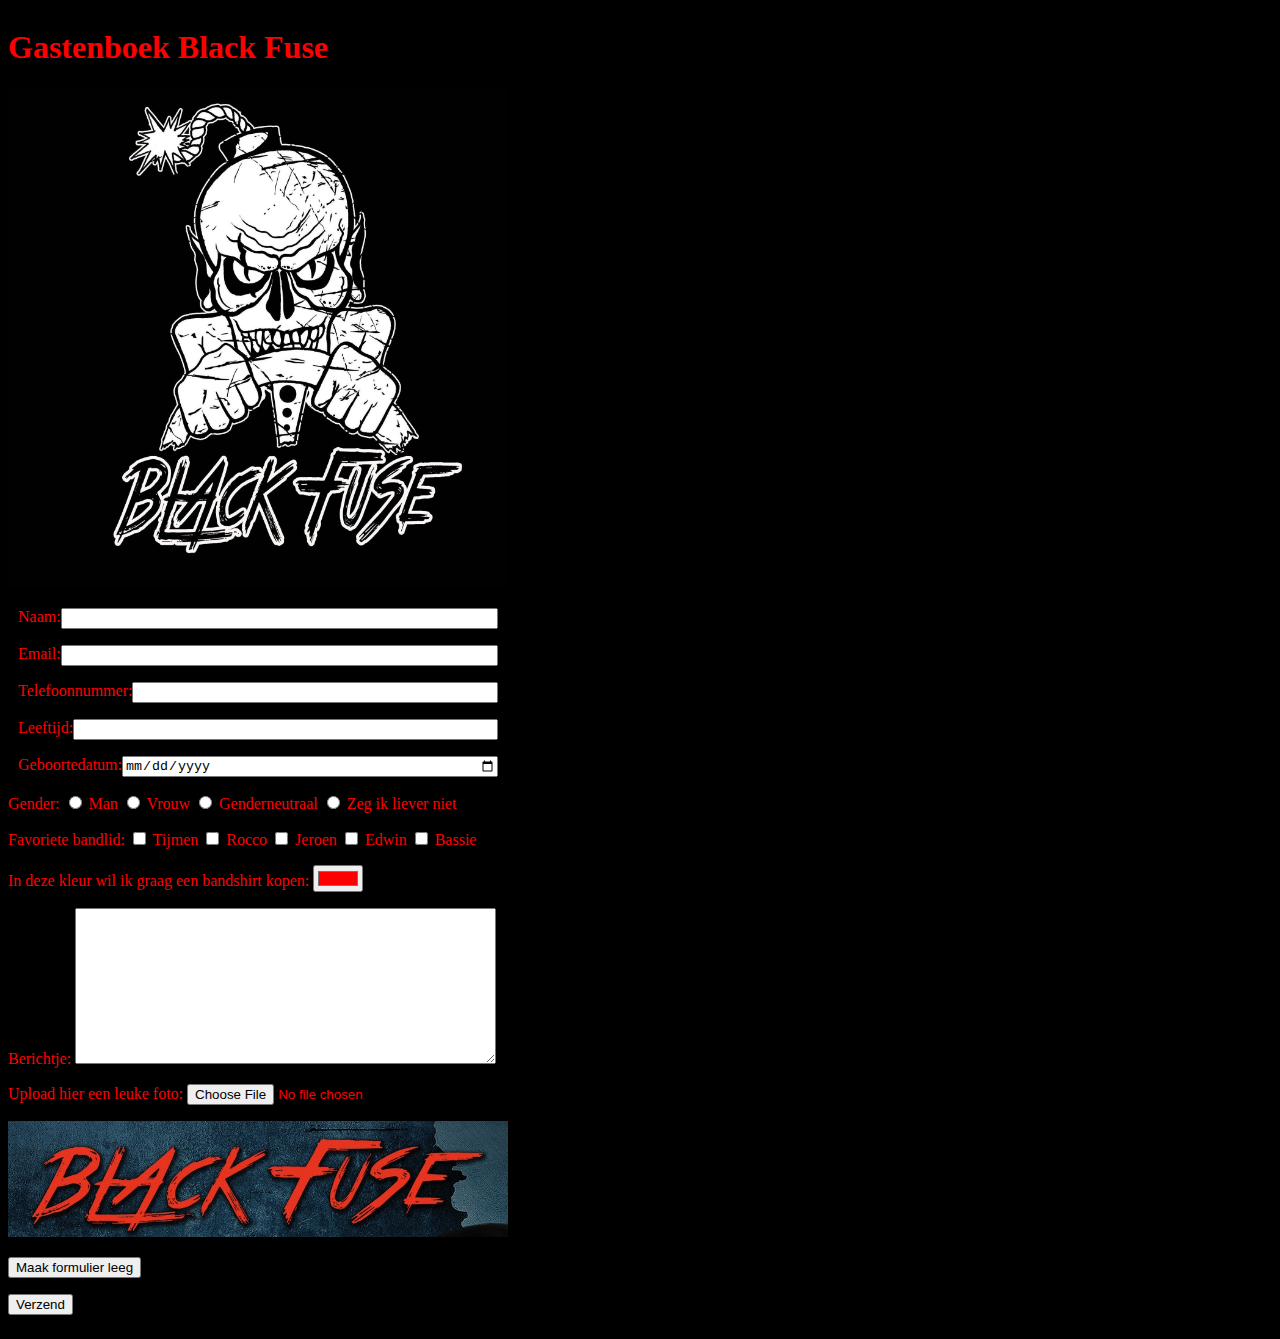
==== Gastenboek.html @ e9730dee "Add files via upload" ====
<!DOCTYPE html>
<html>
<link rel="stylesheet" type="text/css" href="styles.css">

<head>
    <title>Gastenboek</title>
    <link rel="icon" type="image/png" sizes="16x16" href="/favicon-16x16.png">

</head>

<body class="form-container">
    <form name="contact" method="POST" action="mailto:v_de_bruin@hotmail.come" enctype="text/plain">
        <h1>Gastenboek Black Fuse</h1>
        <img width="500" src="BF logo.jpg" alt="Black Fuse" />
        <p>
            <label class="labelform">Naam: <input class="bodyform" type="text" name="name" /></label>
        </p>
        <p>
            <label class="labelform">Email: <input class="bodyform" type="email" name="email" /></label>
        </p>
        <p>
            <label class="labelform">Telefoonnummer: <input class="bodyform" type="tel" name="tel" /></label>
        </p>
        <p>
            <label class="labelform">Leeftijd: <input class="bodyform" type="number" name="number" /></label>
        </p>
        <p>
            <label class="labelform">Geboortedatum: <input class="bodyform" type="date" name="date" /></label>
        </p>
        <p>
            <label>Gender:
                <input type="radio" name="man" value="man">
                <label for="gender">Man</label>
                <input type="radio" name="vrouw" value="vrouw">
                <label for="gender">Vrouw</label>
                <input type="radio" name="genderneutraal" value="genderneutraal">
                <label for="gender">Genderneutraal</label>
                <input type="radio" name="zeg ik liever niet" value="zeg ik liever niet">
                <label for="gender">Zeg ik liever niet</label>
            </label>
        </p>
        <p>
            <label>Favoriete bandlid:
                <input type="checkbox" name="Tijmen" value="bandlid">
                <label for="favoriete bandlid">Tijmen</label>
                <input type="checkbox" name="Rocco" value="bandlid">
                <label for="favoriete bandlid">Rocco</label>
                <input type="checkbox" name="Jeroen" value="bandlid">
                <label for="favoriete bandlid">Jeroen</label>
                <input type="checkbox" name="Edwin" value="bandlid">
                <label for="favoriete bandlid">Edwin</label>
                <input type="checkbox" name="Bassie" value="bandlid">
                <label for="favoriete bandlid">Bassie</label>
            </label>
        </p>
        <p>
            <label>
                In deze kleur wil ik graag een bandshirt kopen: <input type="color" name="colorpicker"
                    value="#ff0000"></label>
        </p>
        <p>
            <label>Berichtje: <textarea name="message" rows="10" cols="50"></textarea></label>
        </p>
        <p> <label for="upload">Upload hier een leuke foto:</label>
            <input type="file" name="avatar">
        </p>
        <img width="500" src="BF banner.jpg" alt="Black Fuse" />
        <p>
            <button type="reset">Maak formulier leeg</button>
        </p>
        <p>
            <button type="submit">Verzend</button>
        </p>
    </form>
</body>

</html>
---- styles.css ----
.parent {
    display: grid;
    grid-template-columns: 1fr;
    grid-template-rows: 200px 500px 300px 200px;
    height: 1000px;
    grid-template-areas: 
    "site" "header"
    "nav"
    "main"
    "footer"
}

header {
    background-color: black;
    grid-area: header;
    font-family: Arial Black;
        color:red;
}
nav {
    background-color: black;
    grid-area: header;
    font-family: Arial Black;
        color:red; 
}

main {
    background-color: black;
    grid-area: header;
    font-family: Arial Black;
        color:red; 
}

footer {
    background-color: black;
    grid-area: header;
    font-family: Arial Black;
        color:red; 
}

aside {
            background-color: black;
            grid-area: header;
            font-family: Arial Black;
                color:red;  
}

iframe {
    background-color: black;
    grid-area: header;
    font-family: Arial Black;
        color:red;  
}

body {
    background-color: black;
    font-family: Arial Black;
    color:red; 
}

    @media only screen and (min-width:600px){
        body {
            background-color:red;
            font-family:'Courier New';
            color: blueviolet;
        }
    }

.icon {
    width: 200px;
    height:50px;
    display: flex;
   flex-direction: column;
}

.form-container {
        background-color: black;
        font-family: Arial Black;
        color:red;
        display: flex;
}

.labelform {
    margin: 10px;
    display: flex;
 
}
    
.labelform input {
    flex: 3;
}
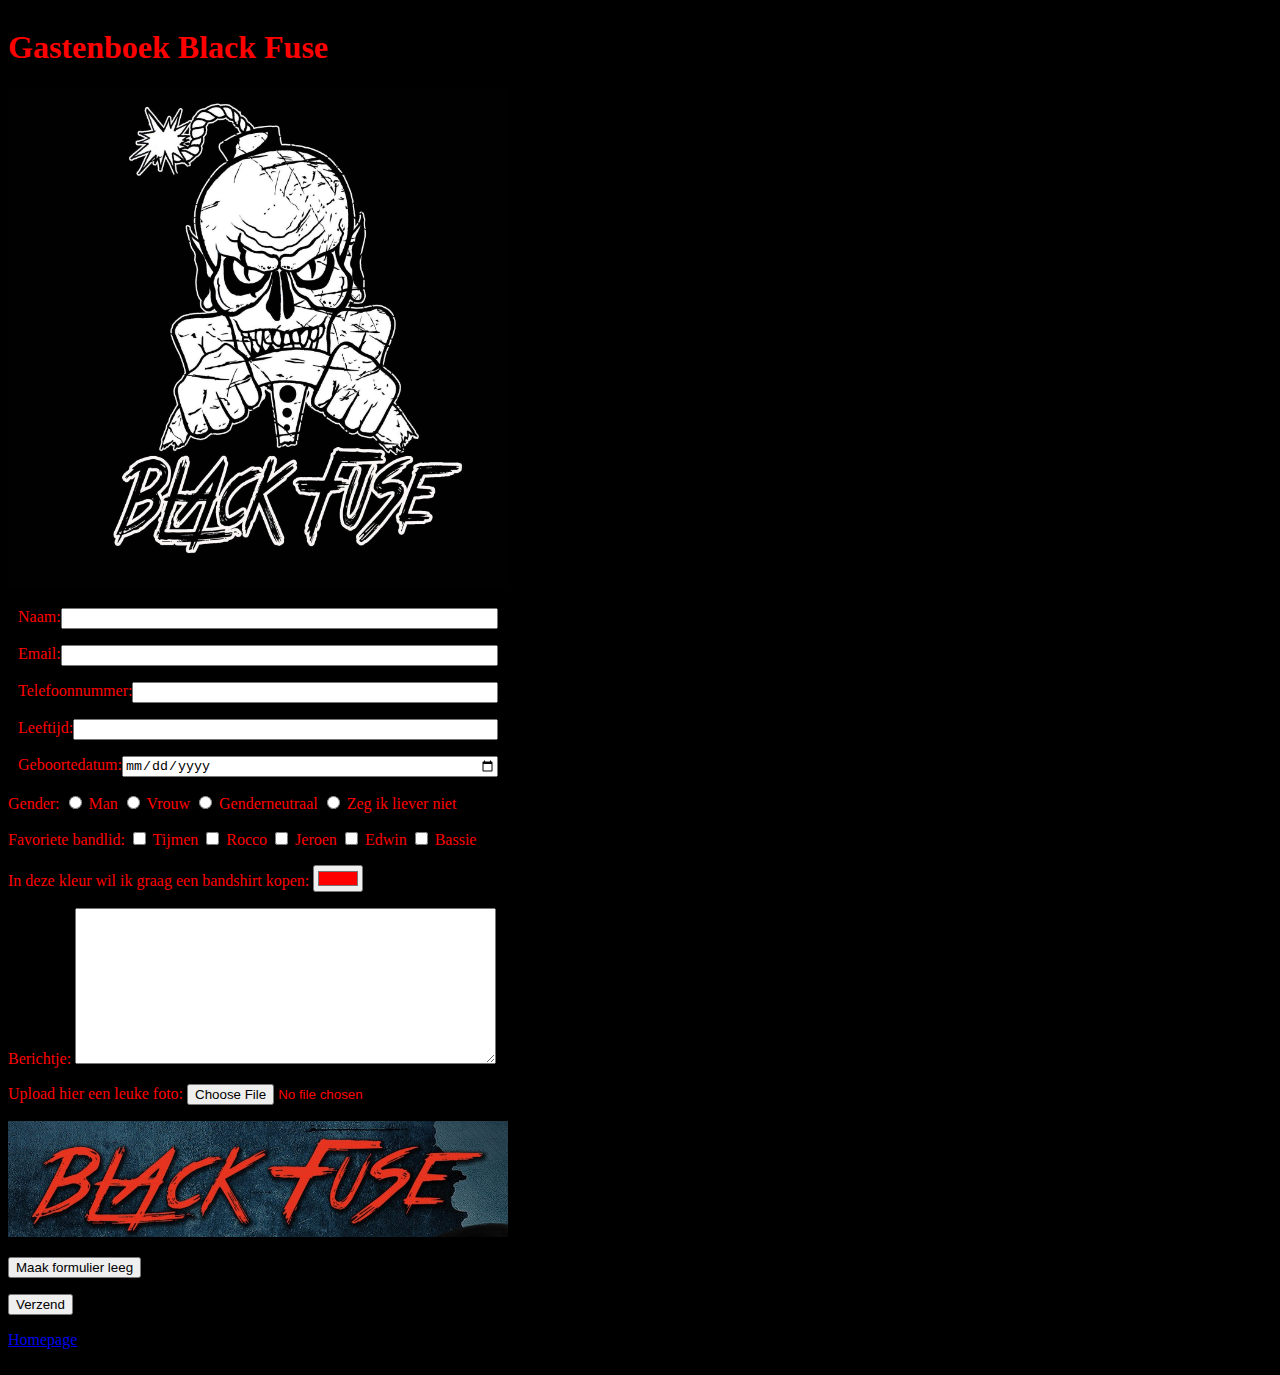
==== commit 3965a659: "Update Gastenboek.html" ====
--- a/Gastenboek.html
+++ b/Gastenboek.html
@@ -71,7 +71,10 @@
         <p>
             <button type="submit">Verzend</button>
         </p>
+         <nav class="css-border"><a href="index.html">Homepage</a>
+            <link rel="stylesheet" type="text/css" href="styles.css"><br><br>
+        </nav>
     </form>
 </body>
 
-</html>+</html>
